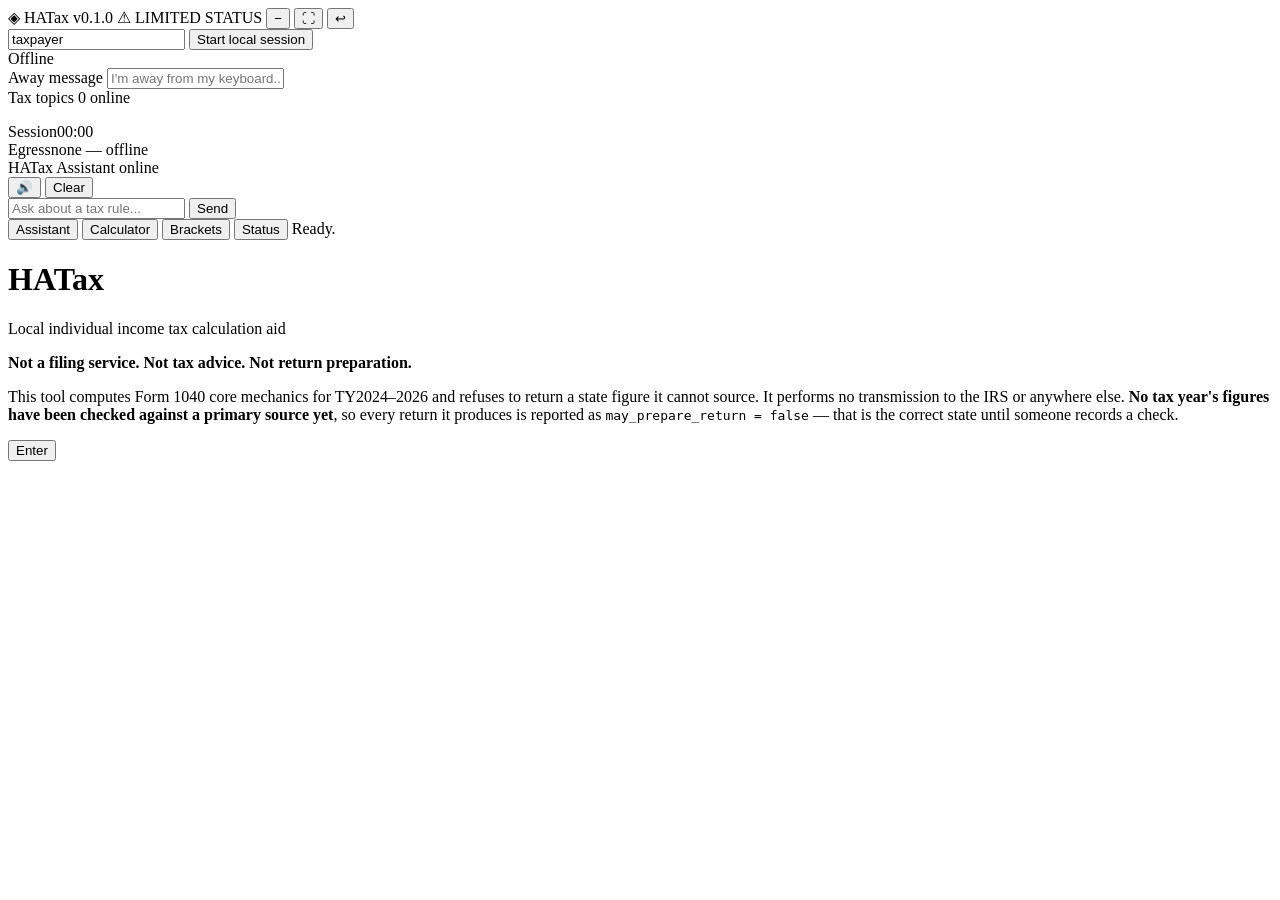
==== web/index.html @ 6d419000 "Modernize HATax workspace and add local IRS source retrieval" ====
<!DOCTYPE html>
<html lang="en">
<head>
<meta charset="utf-8">
<meta name="viewport" content="width=device-width, initial-scale=1">
<title>HATax · Tax workspace</title>
<link rel="stylesheet" href="/modern.css">
</head>
<body>

<!-- ============================ TITLE BAR ============================ -->
<div id="titlebar">
  <span class="tb-logo">◈</span>
  <span class="tb-text">HATax <span id="tb-version">v0.1.0</span></span>
  <span class="tb-spacer"></span>
  <span class="tb-warn" id="tb-warn" title="Read the limited-status statement">⚠ LIMITED STATUS</span>
  <button class="tb-btn" id="btn-min" title="Collapse workspace" aria-label="Collapse workspace">−</button>
  <button class="tb-btn" id="btn-max" title="Toggle focus view" aria-label="Toggle focus view">⛶</button>
  <button class="tb-btn" id="btn-close" title="Return to assistant" aria-label="Return to assistant">↩</button>
</div>

<!-- ======================= MESSENGER (AIM STYLE) ===================== -->
<div id="messenger" class="panel">

  <div class="ms-left">
    <div class="ms-toolbar">
      <input id="signin-name" class="ms-input" value="taxpayer" spellcheck="false" title="Your screen name">
      <button id="btn-connect" class="ms-btn">Start local session</button>
    </div>

    <div class="ms-status" id="ms-status">Offline</div>

    <div class="away-row">
      <label for="away-msg">Away message</label>
      <input id="away-msg" class="ms-input" placeholder="I'm away from my keyboard...">
    </div>

    <div class="buddy-head">
      <span>Tax topics</span>
      <span class="buddy-count" id="buddy-count">0 online</span>
    </div>

    <ul id="buddy-list" class="buddy-list"></ul>

    <div class="ms-foot">
      <div class="ms-foot-row"><span class="lbl">Session</span><span id="foot-uptime">00:00</span></div>
      <div class="ms-foot-row"><span class="lbl">Egress</span><span class="ok">none — offline</span></div>
    </div>
  </div>

  <div class="ms-right">
    <div class="chat-head">
      <div class="chat-who">
        <span class="chat-screenname" id="chat-who-name">HATax Assistant</span>
        <span class="chat-presence" id="chat-presence">online</span>
      </div>
      <div class="chat-actions">
        <button class="ms-btn tiny" id="btn-sound" title="Toggle sound">🔊</button>
        <button class="ms-btn tiny" id="btn-clear" title="Clear conversation">Clear</button>
      </div>
    </div>

    <div class="chat-log" id="chat-log" aria-live="polite"></div>

    <div class="chat-suggest" id="chat-suggest"></div>

    <form class="chat-input-row" id="chat-form" autocomplete="off">
      <input id="chat-input" class="ms-input" placeholder="Ask about a tax rule..." spellcheck="true">
      <button type="submit" class="ms-btn">Send</button>
    </form>
  </div>
</div>

<!-- ===================== RETURN CALCULATOR (FORM) ==================== -->
<div id="calculator" class="panel" hidden>
  <div class="panel-title">
    <span>Return Calculator — Form 1040 Core</span>
    <span class="panel-close" data-close="calculator">✕</span>
  </div>

  <div class="calc-grid">
    <label>Tax year
      <select id="c-year"></select>
    </label>
    <label>Filing status
      <select id="c-status"></select>
    </label>
    <label>Jurisdiction
      <select id="c-state"></select>
    </label>
    <label>AGI
      <input id="c-agi" type="number" min="0" step="1" placeholder="0" inputmode="numeric">
    </label>
    <label>Net capital gain
      <input id="c-gain" type="number" min="0" step="1" placeholder="0" inputmode="numeric">
    </label>
    <label>Qualifying children
      <input id="c-kids" type="number" min="0" max="20" step="1" placeholder="0" inputmode="numeric">
    </label>
    <label>Investment income
      <input id="c-inv" type="number" min="0" step="1" placeholder="0" inputmode="numeric">
    </label>
    <label>Earned income <small>(blank = AGI)</small>
      <input id="c-earned" type="number" min="0" step="1" placeholder="= AGI" inputmode="numeric">
    </label>
  </div>

  <div class="calc-actions">
    <button id="btn-calc" class="ms-btn primary">Calculate</button>
    <button id="btn-brackets" class="ms-btn">Show brackets</button>
    <button id="btn-clearout" class="ms-btn">Clear</button>
  </div>

  <div id="calc-output" class="calc-output"></div>
</div>

<!-- ======================= BRACKET REFERENCE ======================== -->
<div id="brackets" class="panel" hidden>
  <div class="panel-title">
    <span>Federal Bracket Reference</span>
    <span class="panel-close" data-close="brackets">✕</span>
  </div>
  <div id="bracket-output" class="calc-output"></div>
</div>

<!-- ==================== COMPLIANCE / ATTESTATION =================== -->
<div id="attestation" class="panel" hidden>
  <div class="panel-title">
    <span>Limited Status, Coverage &amp; Verification</span>
    <span class="panel-close" data-close="attestation">✕</span>
  </div>
  <div id="attest-output" class="calc-output"></div>
</div>

<!-- ========================= STATUS BAR ============================= -->
<div id="statusbar">
  <button class="sb-tab active" data-open="messenger">Assistant</button>
  <button class="sb-tab" data-open="calculator">Calculator</button>
  <button class="sb-tab" data-open="brackets">Brackets</button>
  <button class="sb-tab" data-open="attestation">Status</button>
  <span class="sb-spacer"></span>
  <span class="sb-msg" id="sb-msg">Ready.</span>
</div>

<!-- ======================= STARTUP MODAL =========================== -->
<div id="boot" class="boot">
  <div class="boot-card">
    <h1>HATax</h1>
    <p class="boot-sub">Local individual income tax calculation aid</p>

    <div class="boot-warn">
      <strong>Not a filing service. Not tax advice. Not return preparation.</strong>
      <p>
        This tool computes Form 1040 core mechanics for TY2024–2026 and refuses to
        return a state figure it cannot source. It performs no transmission to the
        IRS or anywhere else. <strong>No tax year's figures have been checked against
        a primary source yet</strong>, so every return it produces is reported as
        <code>may_prepare_return = false</code> — that is the correct state until
        someone records a check.
      </p>
    </div>

    <button id="btn-boot" class="ms-btn primary big">Enter</button>
  </div>
</div>

<script src="/app.js"></script>
</body>
</html>
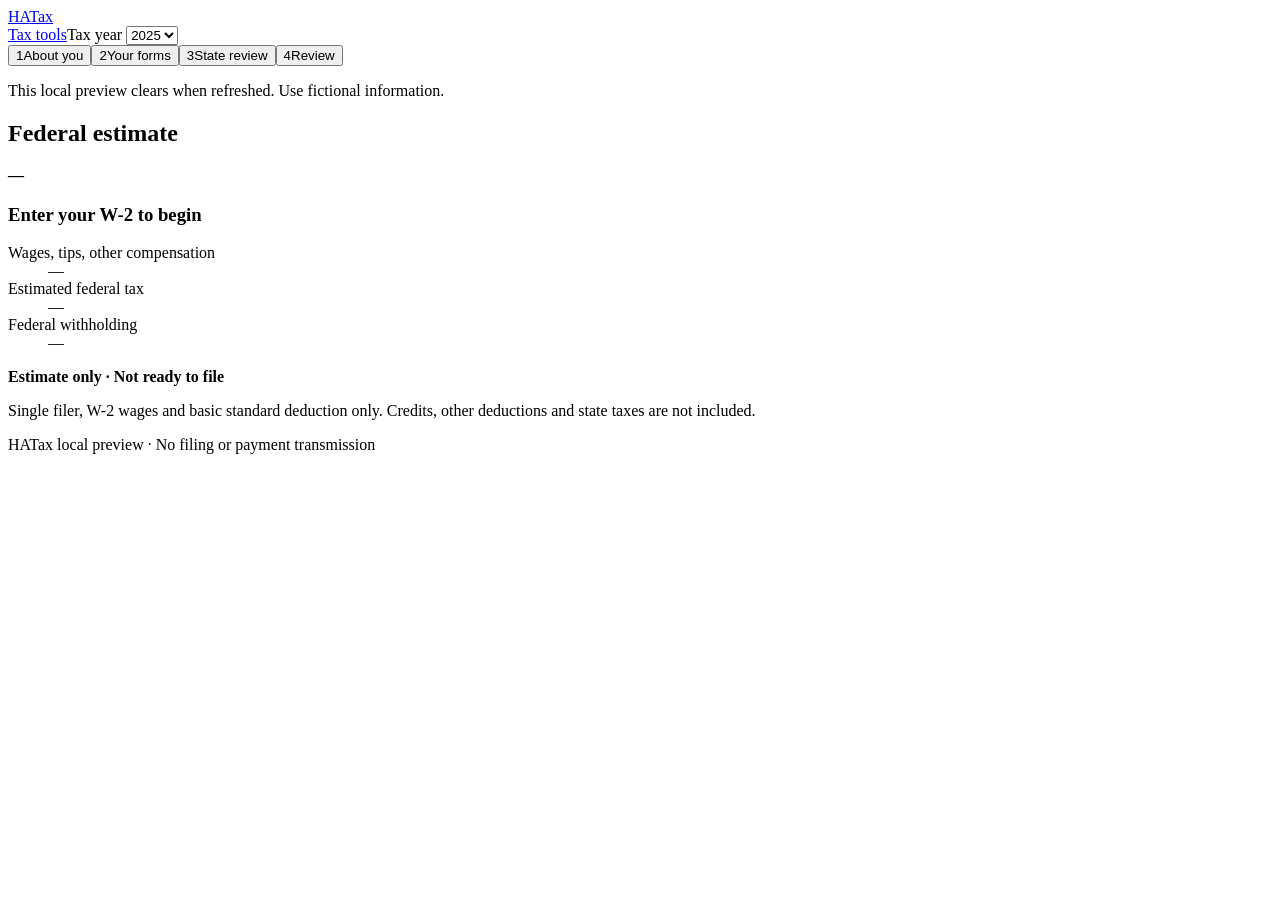
==== commit 80dbe5e6: "Build form-first HATax W-2 entry and live scenario preview" ====
--- a/web/index.html
+++ b/web/index.html
@@ -1,169 +1,6 @@
-<!DOCTYPE html>
-<html lang="en">
-<head>
-<meta charset="utf-8">
-<meta name="viewport" content="width=device-width, initial-scale=1">
-<title>HATax · Tax workspace</title>
-<link rel="stylesheet" href="/modern.css">
-</head>
-<body>
-
-<!-- ============================ TITLE BAR ============================ -->
-<div id="titlebar">
-  <span class="tb-logo">◈</span>
-  <span class="tb-text">HATax <span id="tb-version">v0.1.0</span></span>
-  <span class="tb-spacer"></span>
-  <span class="tb-warn" id="tb-warn" title="Read the limited-status statement">⚠ LIMITED STATUS</span>
-  <button class="tb-btn" id="btn-min" title="Collapse workspace" aria-label="Collapse workspace">−</button>
-  <button class="tb-btn" id="btn-max" title="Toggle focus view" aria-label="Toggle focus view">⛶</button>
-  <button class="tb-btn" id="btn-close" title="Return to assistant" aria-label="Return to assistant">↩</button>
-</div>
-
-<!-- ======================= MESSENGER (AIM STYLE) ===================== -->
-<div id="messenger" class="panel">
-
-  <div class="ms-left">
-    <div class="ms-toolbar">
-      <input id="signin-name" class="ms-input" value="taxpayer" spellcheck="false" title="Your screen name">
-      <button id="btn-connect" class="ms-btn">Start local session</button>
-    </div>
-
-    <div class="ms-status" id="ms-status">Offline</div>
-
-    <div class="away-row">
-      <label for="away-msg">Away message</label>
-      <input id="away-msg" class="ms-input" placeholder="I'm away from my keyboard...">
-    </div>
-
-    <div class="buddy-head">
-      <span>Tax topics</span>
-      <span class="buddy-count" id="buddy-count">0 online</span>
-    </div>
-
-    <ul id="buddy-list" class="buddy-list"></ul>
-
-    <div class="ms-foot">
-      <div class="ms-foot-row"><span class="lbl">Session</span><span id="foot-uptime">00:00</span></div>
-      <div class="ms-foot-row"><span class="lbl">Egress</span><span class="ok">none — offline</span></div>
-    </div>
-  </div>
-
-  <div class="ms-right">
-    <div class="chat-head">
-      <div class="chat-who">
-        <span class="chat-screenname" id="chat-who-name">HATax Assistant</span>
-        <span class="chat-presence" id="chat-presence">online</span>
-      </div>
-      <div class="chat-actions">
-        <button class="ms-btn tiny" id="btn-sound" title="Toggle sound">🔊</button>
-        <button class="ms-btn tiny" id="btn-clear" title="Clear conversation">Clear</button>
-      </div>
-    </div>
-
-    <div class="chat-log" id="chat-log" aria-live="polite"></div>
-
-    <div class="chat-suggest" id="chat-suggest"></div>
-
-    <form class="chat-input-row" id="chat-form" autocomplete="off">
-      <input id="chat-input" class="ms-input" placeholder="Ask about a tax rule..." spellcheck="true">
-      <button type="submit" class="ms-btn">Send</button>
-    </form>
-  </div>
-</div>
-
-<!-- ===================== RETURN CALCULATOR (FORM) ==================== -->
-<div id="calculator" class="panel" hidden>
-  <div class="panel-title">
-    <span>Return Calculator — Form 1040 Core</span>
-    <span class="panel-close" data-close="calculator">✕</span>
-  </div>
-
-  <div class="calc-grid">
-    <label>Tax year
-      <select id="c-year"></select>
-    </label>
-    <label>Filing status
-      <select id="c-status"></select>
-    </label>
-    <label>Jurisdiction
-      <select id="c-state"></select>
-    </label>
-    <label>AGI
-      <input id="c-agi" type="number" min="0" step="1" placeholder="0" inputmode="numeric">
-    </label>
-    <label>Net capital gain
-      <input id="c-gain" type="number" min="0" step="1" placeholder="0" inputmode="numeric">
-    </label>
-    <label>Qualifying children
-      <input id="c-kids" type="number" min="0" max="20" step="1" placeholder="0" inputmode="numeric">
-    </label>
-    <label>Investment income
-      <input id="c-inv" type="number" min="0" step="1" placeholder="0" inputmode="numeric">
-    </label>
-    <label>Earned income <small>(blank = AGI)</small>
-      <input id="c-earned" type="number" min="0" step="1" placeholder="= AGI" inputmode="numeric">
-    </label>
-  </div>
-
-  <div class="calc-actions">
-    <button id="btn-calc" class="ms-btn primary">Calculate</button>
-    <button id="btn-brackets" class="ms-btn">Show brackets</button>
-    <button id="btn-clearout" class="ms-btn">Clear</button>
-  </div>
-
-  <div id="calc-output" class="calc-output"></div>
-</div>
-
-<!-- ======================= BRACKET REFERENCE ======================== -->
-<div id="brackets" class="panel" hidden>
-  <div class="panel-title">
-    <span>Federal Bracket Reference</span>
-    <span class="panel-close" data-close="brackets">✕</span>
-  </div>
-  <div id="bracket-output" class="calc-output"></div>
-</div>
-
-<!-- ==================== COMPLIANCE / ATTESTATION =================== -->
-<div id="attestation" class="panel" hidden>
-  <div class="panel-title">
-    <span>Limited Status, Coverage &amp; Verification</span>
-    <span class="panel-close" data-close="attestation">✕</span>
-  </div>
-  <div id="attest-output" class="calc-output"></div>
-</div>
-
-<!-- ========================= STATUS BAR ============================= -->
-<div id="statusbar">
-  <button class="sb-tab active" data-open="messenger">Assistant</button>
-  <button class="sb-tab" data-open="calculator">Calculator</button>
-  <button class="sb-tab" data-open="brackets">Brackets</button>
-  <button class="sb-tab" data-open="attestation">Status</button>
-  <span class="sb-spacer"></span>
-  <span class="sb-msg" id="sb-msg">Ready.</span>
-</div>
-
-<!-- ======================= STARTUP MODAL =========================== -->
-<div id="boot" class="boot">
-  <div class="boot-card">
-    <h1>HATax</h1>
-    <p class="boot-sub">Local individual income tax calculation aid</p>
-
-    <div class="boot-warn">
-      <strong>Not a filing service. Not tax advice. Not return preparation.</strong>
-      <p>
-        This tool computes Form 1040 core mechanics for TY2024–2026 and refuses to
-        return a state figure it cannot source. It performs no transmission to the
-        IRS or anywhere else. <strong>No tax year's figures have been checked against
-        a primary source yet</strong>, so every return it produces is reported as
-        <code>may_prepare_return = false</code> — that is the correct state until
-        someone records a check.
-      </p>
-    </div>
-
-    <button id="btn-boot" class="ms-btn primary big">Enter</button>
-  </div>
-</div>
-
-<script src="/app.js"></script>
-</body>
-</html>
+<!doctype html>
+<html lang="en"><head><meta charset="utf-8"><meta name="viewport" content="width=device-width,initial-scale=1"><title>HATax · Your return</title><link rel="stylesheet" href="/return.css"><script src="/return.js" defer></script></head><body>
+<header class="top"><a class="brand" href="/" aria-label="HATax home">HA<span>Tax</span></a><div class="top-actions"><a href="/tools.html">Tax tools</a><label>Tax year <select id="tax-year"><option>2025</option><option>2026</option><option>2024</option></select></label></div></header>
+<div class="workspace"><nav class="steps" aria-label="Return steps"><button data-step="profile"><span>1</span>About you</button><button data-step="forms"><span>2</span>Your forms</button><button data-step="state"><span>3</span>State review</button><button data-step="review"><span>4</span>Review</button><p>This local preview clears when refreshed. Use fictional information.</p></nav><main id="content"></main>
+<aside class="estimate" aria-label="Live federal estimate"><h2>Federal estimate</h2><div id="estimate-result" role="status" aria-live="polite"><strong class="estimate-number">—</strong><h3>Enter your W-2 to begin</h3></div><dl><div><dt>Wages, tips, other compensation</dt><dd id="sum-wages">—</dd></div><div><dt>Estimated federal tax</dt><dd id="sum-tax">—</dd></div><div><dt>Federal withholding</dt><dd id="sum-withholding">—</dd></div></dl><div class="notice"><strong>Estimate only · Not ready to file</strong><p id="estimate-note">Single filer, W-2 wages and basic standard deduction only. Credits, other deductions and state taxes are not included.</p></div><div id="withholding-help"></div><div id="side-actions"></div></aside></div><footer>HATax local preview · No filing or payment transmission</footer>
+</body></html>
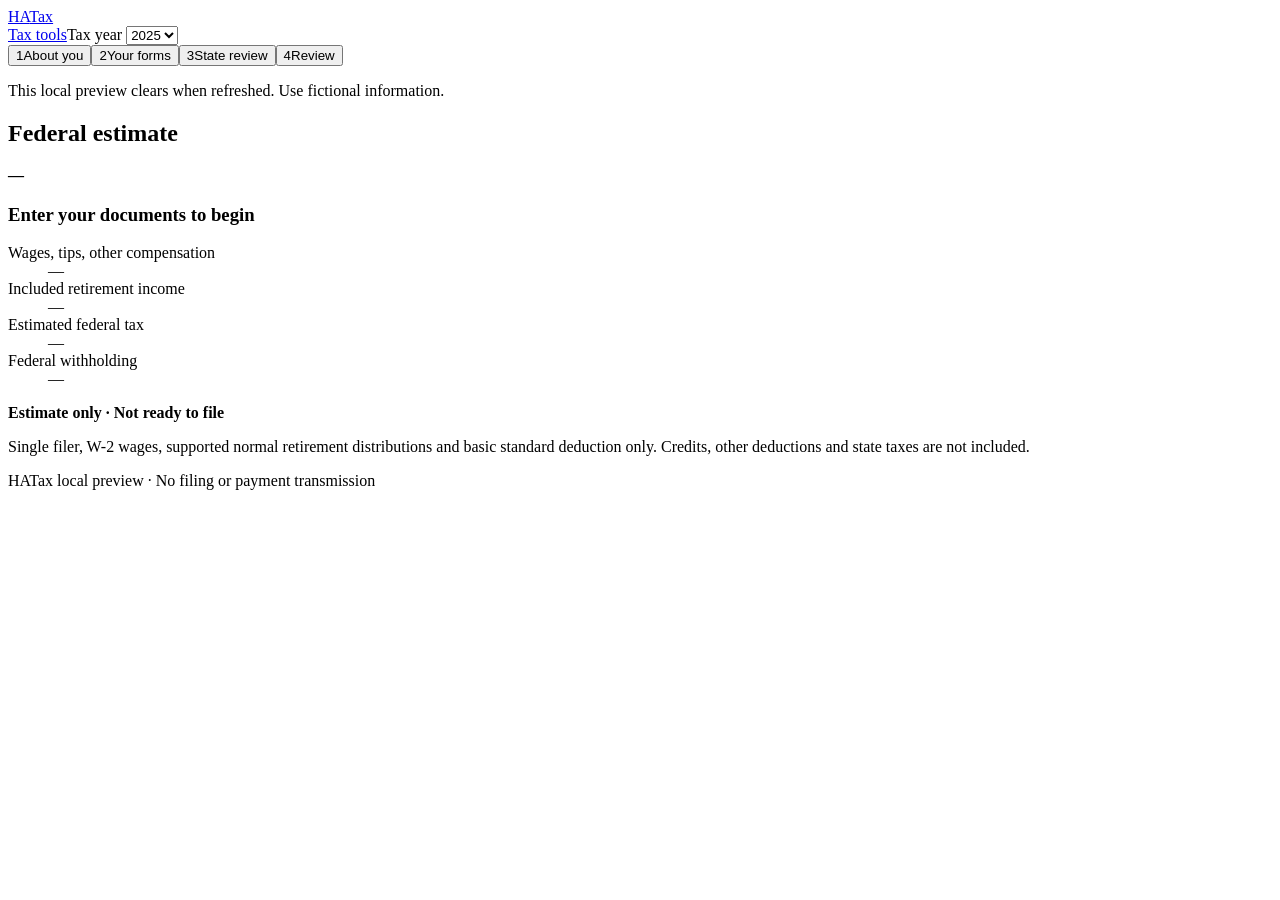
==== commit 34bb0964: "Add 1099-R entry and unify updated 2025 deductions" ====
--- a/web/index.html
+++ b/web/index.html
@@ -2,5 +2,5 @@
 <html lang="en"><head><meta charset="utf-8"><meta name="viewport" content="width=device-width,initial-scale=1"><title>HATax · Your return</title><link rel="stylesheet" href="/return.css"><script src="/return.js" defer></script></head><body>
 <header class="top"><a class="brand" href="/" aria-label="HATax home">HA<span>Tax</span></a><div class="top-actions"><a href="/tools.html">Tax tools</a><label>Tax year <select id="tax-year"><option>2025</option><option>2026</option><option>2024</option></select></label></div></header>
 <div class="workspace"><nav class="steps" aria-label="Return steps"><button data-step="profile"><span>1</span>About you</button><button data-step="forms"><span>2</span>Your forms</button><button data-step="state"><span>3</span>State review</button><button data-step="review"><span>4</span>Review</button><p>This local preview clears when refreshed. Use fictional information.</p></nav><main id="content"></main>
-<aside class="estimate" aria-label="Live federal estimate"><h2>Federal estimate</h2><div id="estimate-result" role="status" aria-live="polite"><strong class="estimate-number">—</strong><h3>Enter your W-2 to begin</h3></div><dl><div><dt>Wages, tips, other compensation</dt><dd id="sum-wages">—</dd></div><div><dt>Estimated federal tax</dt><dd id="sum-tax">—</dd></div><div><dt>Federal withholding</dt><dd id="sum-withholding">—</dd></div></dl><div class="notice"><strong>Estimate only · Not ready to file</strong><p id="estimate-note">Single filer, W-2 wages and basic standard deduction only. Credits, other deductions and state taxes are not included.</p></div><div id="withholding-help"></div><div id="side-actions"></div></aside></div><footer>HATax local preview · No filing or payment transmission</footer>
+<aside class="estimate" aria-label="Live federal estimate"><h2>Federal estimate</h2><div id="estimate-result" role="status" aria-live="polite"><strong class="estimate-number">—</strong><h3>Enter your documents to begin</h3></div><dl><div><dt>Wages, tips, other compensation</dt><dd id="sum-wages">—</dd></div><div><dt>Included retirement income</dt><dd id="sum-retirement">—</dd></div><div><dt>Estimated federal tax</dt><dd id="sum-tax">—</dd></div><div><dt>Federal withholding</dt><dd id="sum-withholding">—</dd></div></dl><div class="notice"><strong>Estimate only · Not ready to file</strong><p id="estimate-note">Single filer, W-2 wages, supported normal retirement distributions and basic standard deduction only. Credits, other deductions and state taxes are not included.</p></div><div id="retirement-review"></div><div id="withholding-help"></div><div id="side-actions"></div></aside></div><footer>HATax local preview · No filing or payment transmission</footer>
 </body></html>
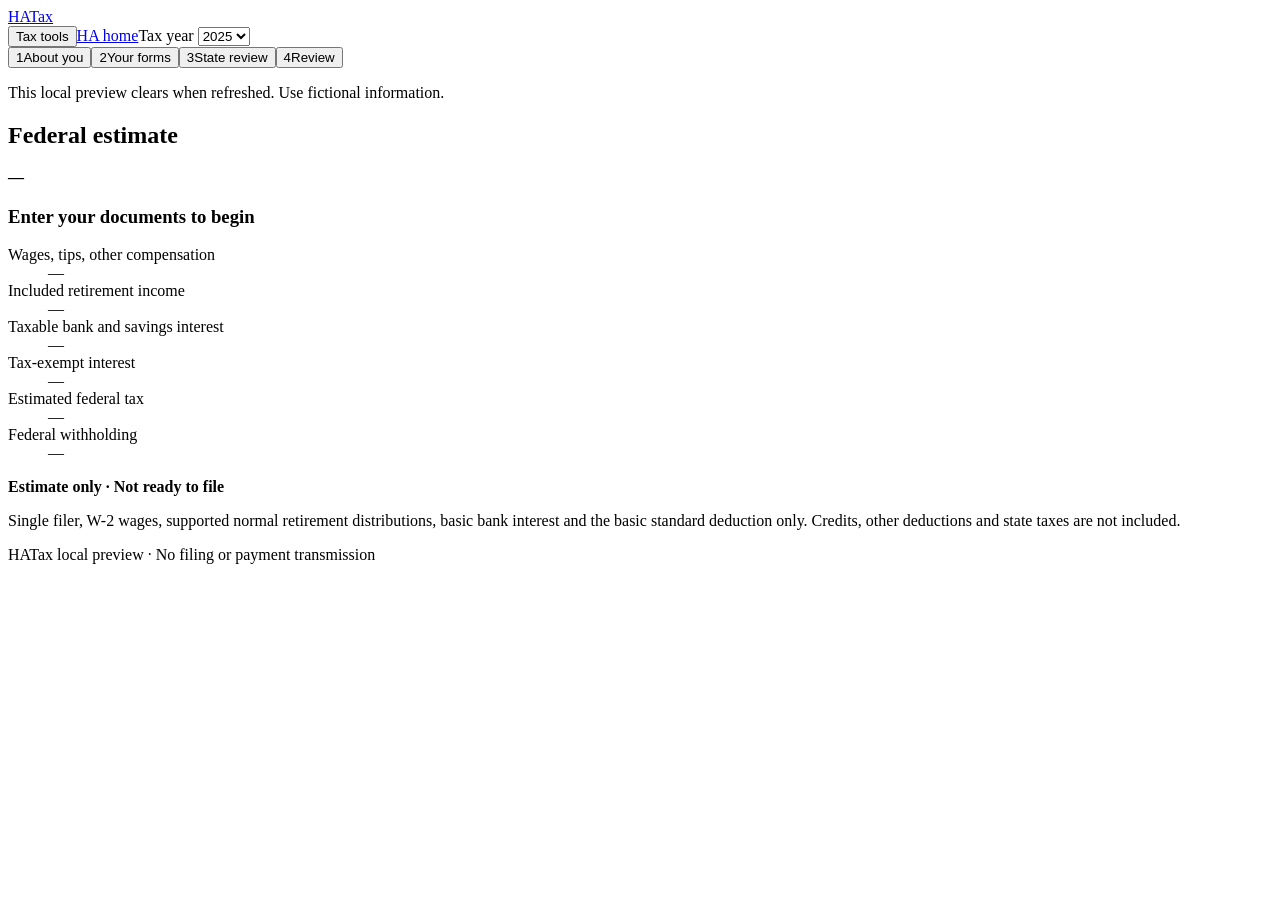
==== commit 2def44c2: "Add bank interest entry and practical tax review tools" ====
--- a/web/index.html
+++ b/web/index.html
@@ -1,6 +1,7 @@
 <!doctype html>
 <html lang="en"><head><meta charset="utf-8"><meta name="viewport" content="width=device-width,initial-scale=1"><title>HATax · Your return</title><link rel="stylesheet" href="/return.css"><script src="/return.js" defer></script></head><body>
-<header class="top"><a class="brand" href="/" aria-label="HATax home">HA<span>Tax</span></a><div class="top-actions"><a href="/tools.html">Tax tools</a><label>Tax year <select id="tax-year"><option>2025</option><option>2026</option><option>2024</option></select></label></div></header>
-<div class="workspace"><nav class="steps" aria-label="Return steps"><button data-step="profile"><span>1</span>About you</button><button data-step="forms"><span>2</span>Your forms</button><button data-step="state"><span>3</span>State review</button><button data-step="review"><span>4</span>Review</button><p>This local preview clears when refreshed. Use fictional information.</p></nav><main id="content"></main>
-<aside class="estimate" aria-label="Live federal estimate"><h2>Federal estimate</h2><div id="estimate-result" role="status" aria-live="polite"><strong class="estimate-number">—</strong><h3>Enter your documents to begin</h3></div><dl><div><dt>Wages, tips, other compensation</dt><dd id="sum-wages">—</dd></div><div><dt>Included retirement income</dt><dd id="sum-retirement">—</dd></div><div><dt>Estimated federal tax</dt><dd id="sum-tax">—</dd></div><div><dt>Federal withholding</dt><dd id="sum-withholding">—</dd></div></dl><div class="notice"><strong>Estimate only · Not ready to file</strong><p id="estimate-note">Single filer, W-2 wages, supported normal retirement distributions and basic standard deduction only. Credits, other deductions and state taxes are not included.</p></div><div id="retirement-review"></div><div id="withholding-help"></div><div id="side-actions"></div></aside></div><footer>HATax local preview · No filing or payment transmission</footer>
+<header class="top"><a class="brand" href="/" aria-label="Return to HA home">HA<span>Tax</span></a><div class="top-actions"><button id="tax-tools">Tax tools</button><a id="books-link" href="/">HA home</a><label>Tax year <select id="tax-year"><option>2025</option><option>2026</option><option>2024</option></select></label></div></header>
+<div class="workspace"><nav class="steps" aria-label="Return steps"><button data-step="profile"><span>1</span>About you</button><button data-step="forms"><span>2</span>Your forms</button><button data-step="state"><span>3</span>State review</button><button data-step="review"><span>4</span>Review</button><p id="storage-note">This local preview clears when refreshed. Use fictional information.</p></nav><section id="tax-saving" class="tax-saving" hidden aria-label="Saved draft"><h2>Your protected draft</h2><p id="save-status" role="status" aria-live="polite">Checking saved work…</p><label>Saved version<select id="saved-version"><option value="">Latest saved version</option></select></label><label>Reason for this update<input id="save-reason" maxlength="2000" placeholder="Required when updating saved work" autocomplete="off"></label><div class="actions"><button id="save-input" class="primary" disabled>Save draft</button><button id="reopen-input" disabled>Reopen saved work</button></div><p class="quiet">Saving preserves your entries. Review and tax calculations still need to be completed.</p></section><main id="content"></main>
+<aside class="estimate" aria-label="Live federal estimate"><h2>Federal estimate</h2><div id="estimate-result" role="status" aria-live="polite"><strong class="estimate-number">—</strong><h3>Enter your documents to begin</h3></div><dl><div><dt>Wages, tips, other compensation</dt><dd id="sum-wages">—</dd></div><div><dt>Included retirement income</dt><dd id="sum-retirement">—</dd></div><div><dt>Taxable bank and savings interest</dt><dd id="sum-interest">—</dd></div><div><dt>Tax-exempt interest</dt><dd id="sum-exempt-interest">—</dd></div><div><dt>Estimated federal tax</dt><dd id="sum-tax">—</dd></div><div><dt>Federal withholding</dt><dd id="sum-withholding">—</dd></div></dl><div class="notice"><strong>Estimate only · Not ready to file</strong><p id="estimate-note">Single filer, W-2 wages, supported normal retirement distributions, basic bank interest and the basic standard deduction only. Credits, other deductions and state taxes are not included.</p></div><p id="business-draft" class="quiet"></p><div id="retirement-review"></div><div id="withholding-help"></div><div id="side-actions"></div></aside></div><footer>HATax local preview · No filing or payment transmission</footer><dialog id="reopen-confirm"><h2>Replace unsaved entries?</h2><p>Reopening replaces the entries currently on this screen with the saved version you selected.</p><div class="actions"><button id="confirm-reopen" class="primary">Replace and reopen</button><button id="cancel-reopen">Keep my entries</button></div></dialog>
+<dialog id="delete-confirm"><h2>Remove this form?</h2><p id="delete-description"></p><p>This removes it from the current draft and updates your estimate. Previously saved versions stay in your history. Save your updated draft to keep the change.</p><div class="actions"><button id="confirm-delete" class="primary">Remove form</button><button id="cancel-delete">Keep form</button></div></dialog>
 </body></html>
